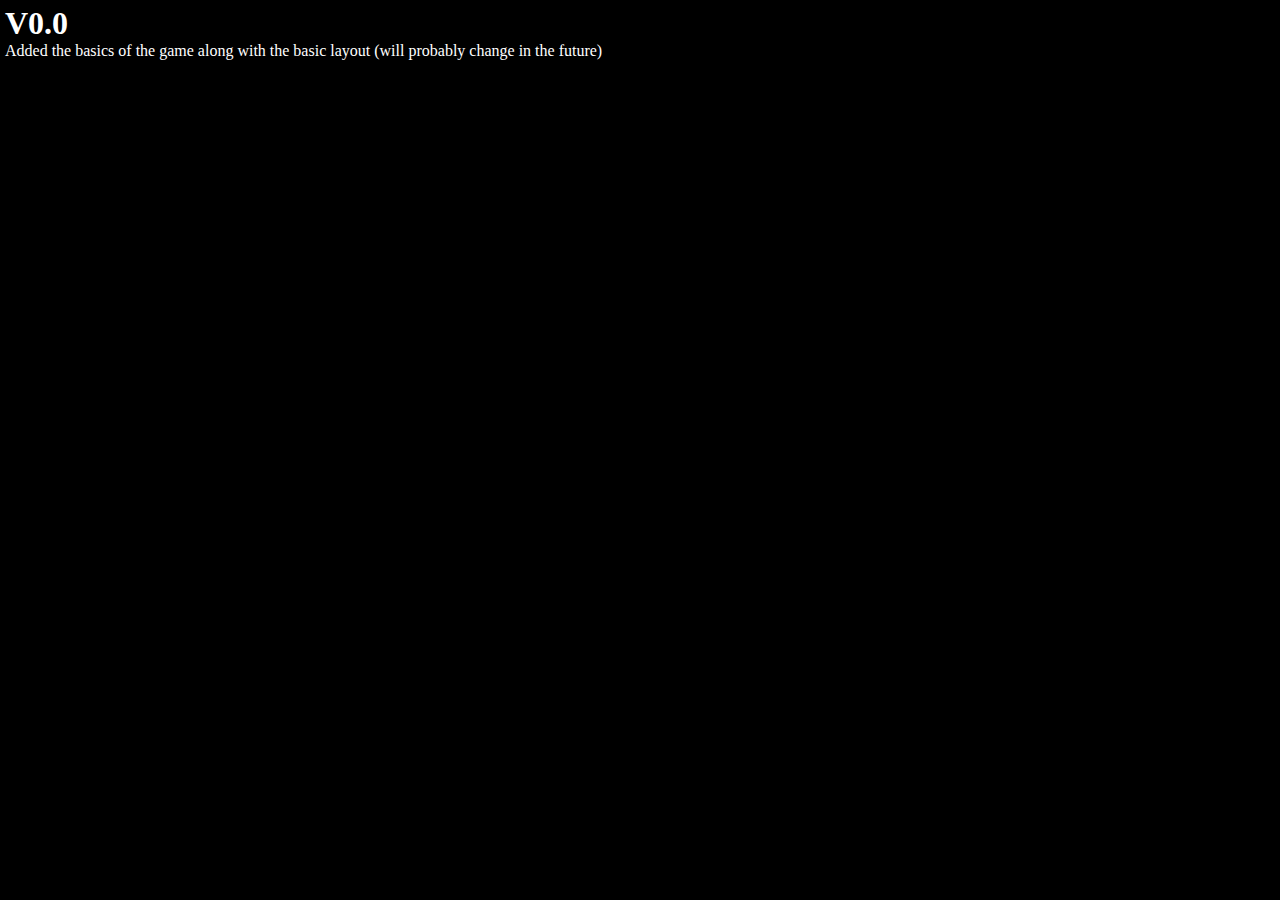
==== changelog.html @ dabe9774 "added a changelog along with multiple small editions to multiple JS files" ====
<html lang="en">
    <head>
        <meta charset="UTF-8">
        <meta http-equiv="X-UA-Compatible" content="IE=edge">
        <meta name="viewport" content="width=device-width, initial-scale=1.0">
        <title>Endless Adventure - Changelog</title>
        <style>
            * {
                margin: 0;
                padding: 0;
                color: white;
            }

            body {
                background-color: black;
            }

            .version {
                display: flex;
                flex-direction: column;
                margin: 5px;
            }
        </style>
    </head>
    <body>
        <div class="version" id="001">
            <h1>V0.0</h1>
                <p>Added the basics of the game along with the basic layout (will probably change in the future)</p>
        </div>
    </body>
</html>
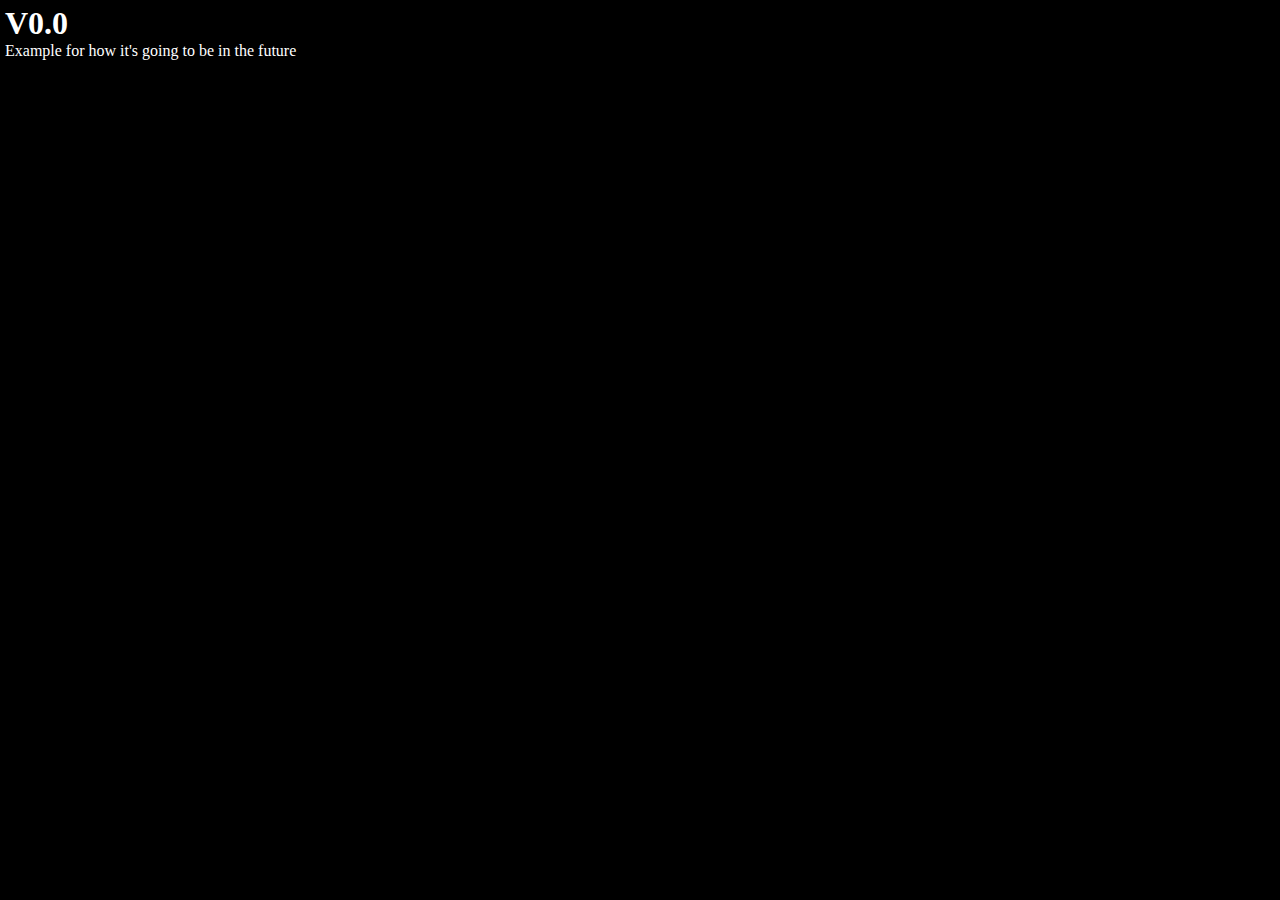
==== commit c718fb6b: "changed a few more things and made an example for the changelog layout, instead of the acual text." ====
--- a/changelog.html
+++ b/changelog.html
@@ -25,7 +25,7 @@
     <body>
         <div class="version" id="001">
             <h1>V0.0</h1>
-                <p>Added the basics of the game along with the basic layout (will probably change in the future)</p>
+                <p>Example for how it's going to be in the future</p>
         </div>
     </body>
 </html>